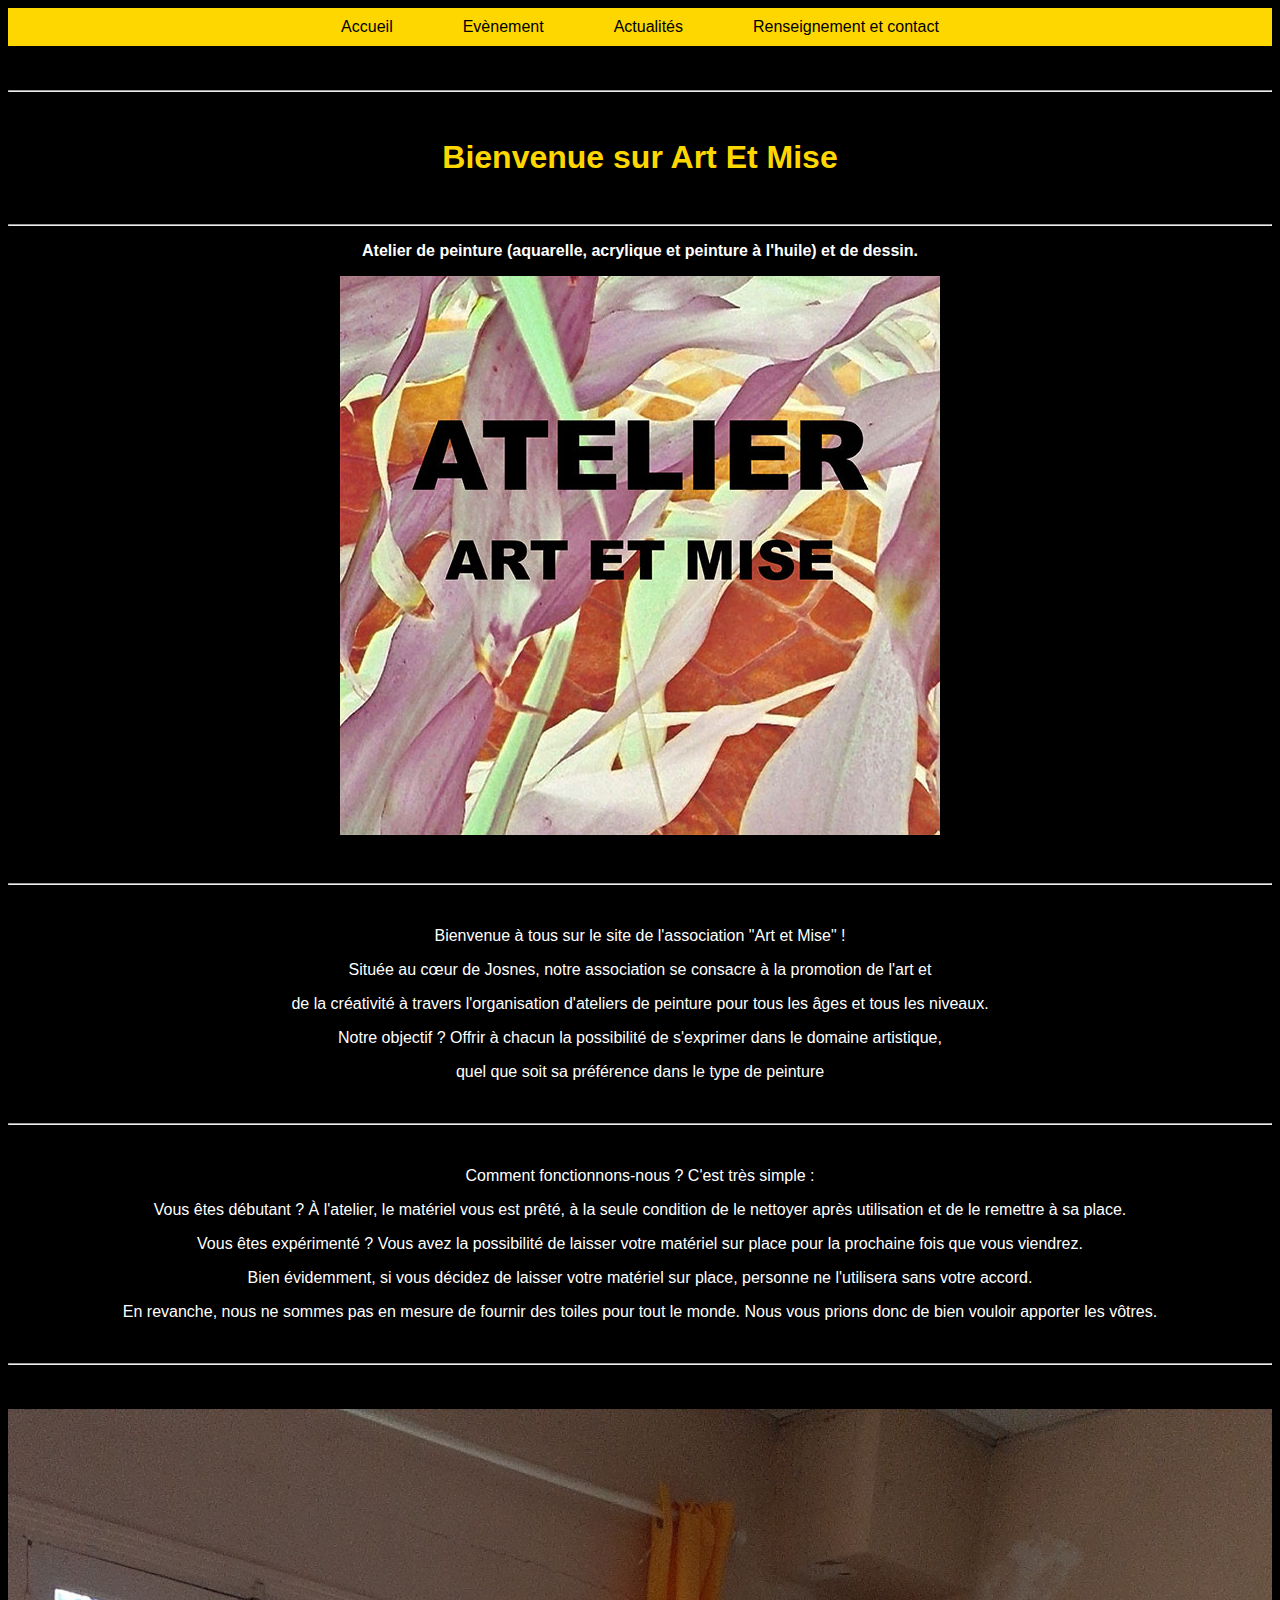
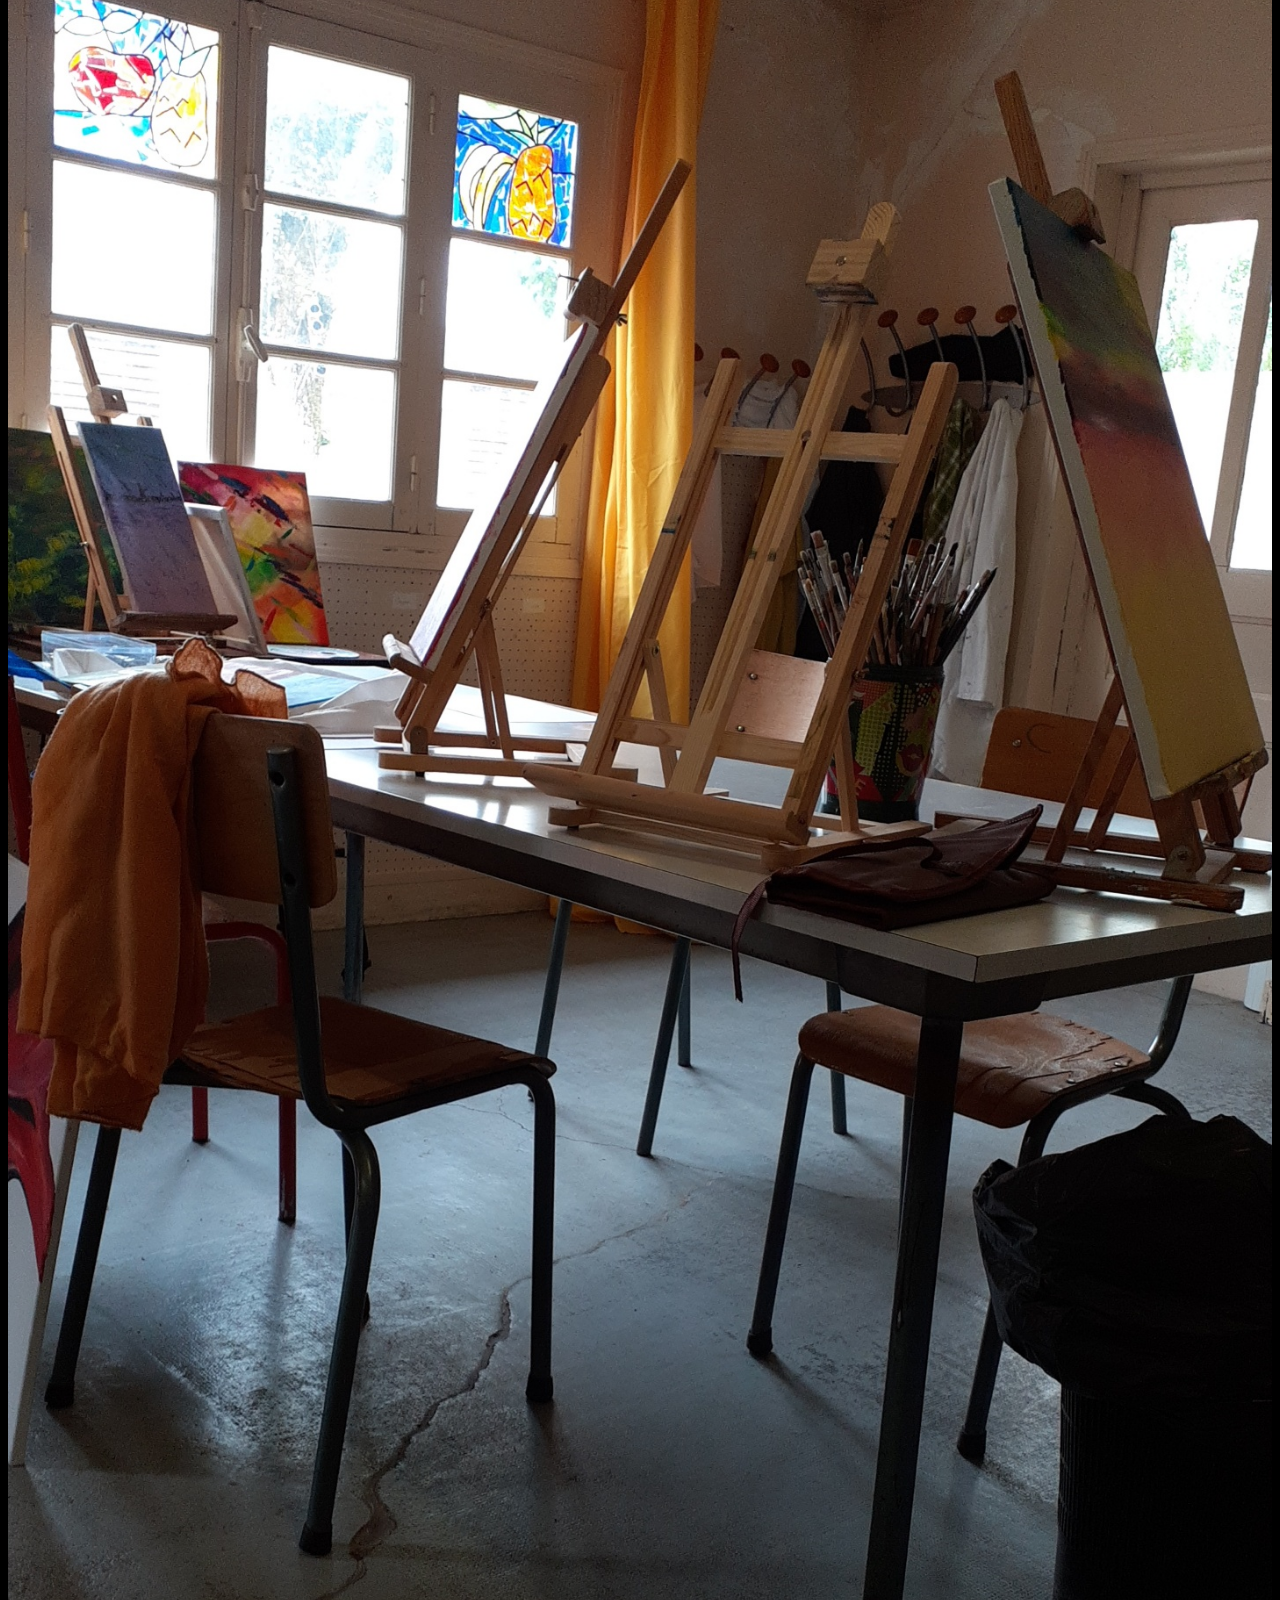
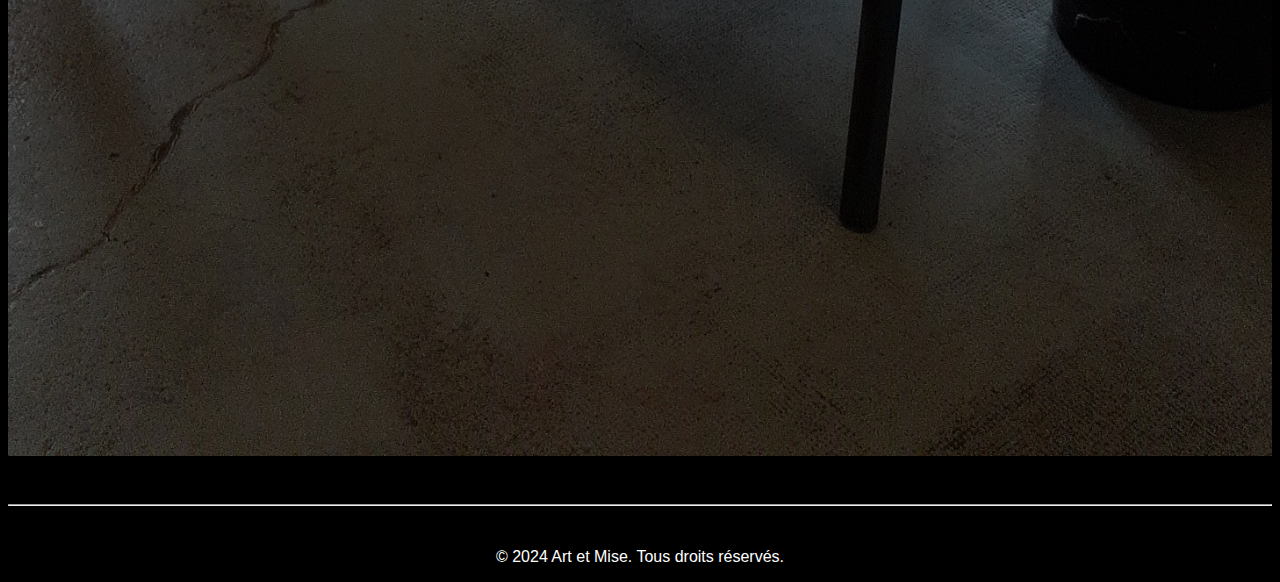
==== index.html @ d10973cb "image redimentionné" ====
<!DOCTYPE html>

<html lang="fr">

<head>
    <meta charset="UTF-8">
    <title> Art Et Mise - Page d'accueil</title>
    <link rel="stylesheet" href="index.css">
    <meta name="viewport" content="width=device-width, initial-scale=1.0">
</head>

<body>
<!--menu déroulant--> 
<nav>
    <ul class="menu">    
        <li><a href="index.html">Accueil</a></li>
        <li><a href="événement.html">Evènement</a></li>
        <li><a href="actualité.html">Actualités</a></li>
        <li><a href="renseignement et contact.html">Renseignement et contact</a></li>
    </ul>
</nav>

<br>
<br>
<!--contenu de la page d'accueil-->
<hr>
<br>
    <h1>Bienvenue sur Art Et Mise</h1>
<br>
<hr>
    <p><strong><center>Atelier de peinture (aquarelle, acrylique et peinture à l'huile) et de dessin.</center></strong></p>
    <center><img src="image\image site mairie.jpg" style="max-width: 100%; height: auto;"></center>
<br>
<br>
<hr>
<br>
    <p>Bienvenue à tous sur le site de l'association "Art et Mise" !</p>
    <p>Située au cœur de Josnes, notre association se consacre à la promotion de l'art et</p>
    <p>de la créativité à travers l'organisation d'ateliers de peinture pour tous les âges et tous les niveaux.</p>
    <p>Notre objectif ? Offrir à chacun la possibilité de s'exprimer dans le domaine artistique,</p>
    <p>quel que soit sa préférence dans le type de peinture</p>
<br>
<hr>
<br>
    <p>Comment fonctionnons-nous ? C'est très simple :</p>
    <p>Vous êtes débutant ? À l'atelier, le matériel vous est prêté, à la seule condition de le nettoyer après utilisation et de le remettre à sa place.</p>
    <p>Vous êtes expérimenté ? Vous avez la possibilité de laisser votre matériel sur place pour la prochaine fois que vous viendrez.</p>
    <p>Bien évidemment, si vous décidez de laisser votre matériel sur place, personne ne l'utilisera sans votre accord.</p>
    <p>En revanche, nous ne sommes pas en mesure de fournir des toiles pour tout le monde. Nous vous prions donc de bien vouloir apporter les vôtres.</p>
<br>
<hr>
<br>
<br>
    
    <center><img src="image\coin atelier.jpg" style="max-width: 100%; height: auto;"></center>
<br>
<br>
<hr>
<br>
<footer>
    <p>© 2024 Art et Mise. Tous droits réservés.</p>
</footer>

</body>
</html>


<!--Par elo, le 16/07/24-->
---- index.css ----
body {
    background-color: black;
    color:white;
    font-family: 'Franklin Gothic Medium', 'Arial Narrow', Arial, sans-serif;
}

h1, h3 {
    color: gold;
    text-align: center;
}

p {
    color: white;
    text-align: center;
}

nav {
    background-color: gold;
    color: black;
    text-align: center;
}

.menu {
    list-style-type: none;
    margin: 0;
    padding: 0;
    display: flex;
    justify-content: center;
}

.menu li {
    margin: 0 15px;
}


.menu li a {
    text-decoration: none;
    color: black;
    padding: 10px 20px;
    display: block;
    transition: background-color 0.3s, color 0.3s;
    border-radius: 5px;
}

.menu li a:hover {
    background-color: gold;
    color: white;
}

/* Responsive styles */
@media (max-width: 768px) {
    .menu {
        flex-direction: column;
        align-items: center;
    }

    .menu li {
        margin: 10px 0;
    }
}
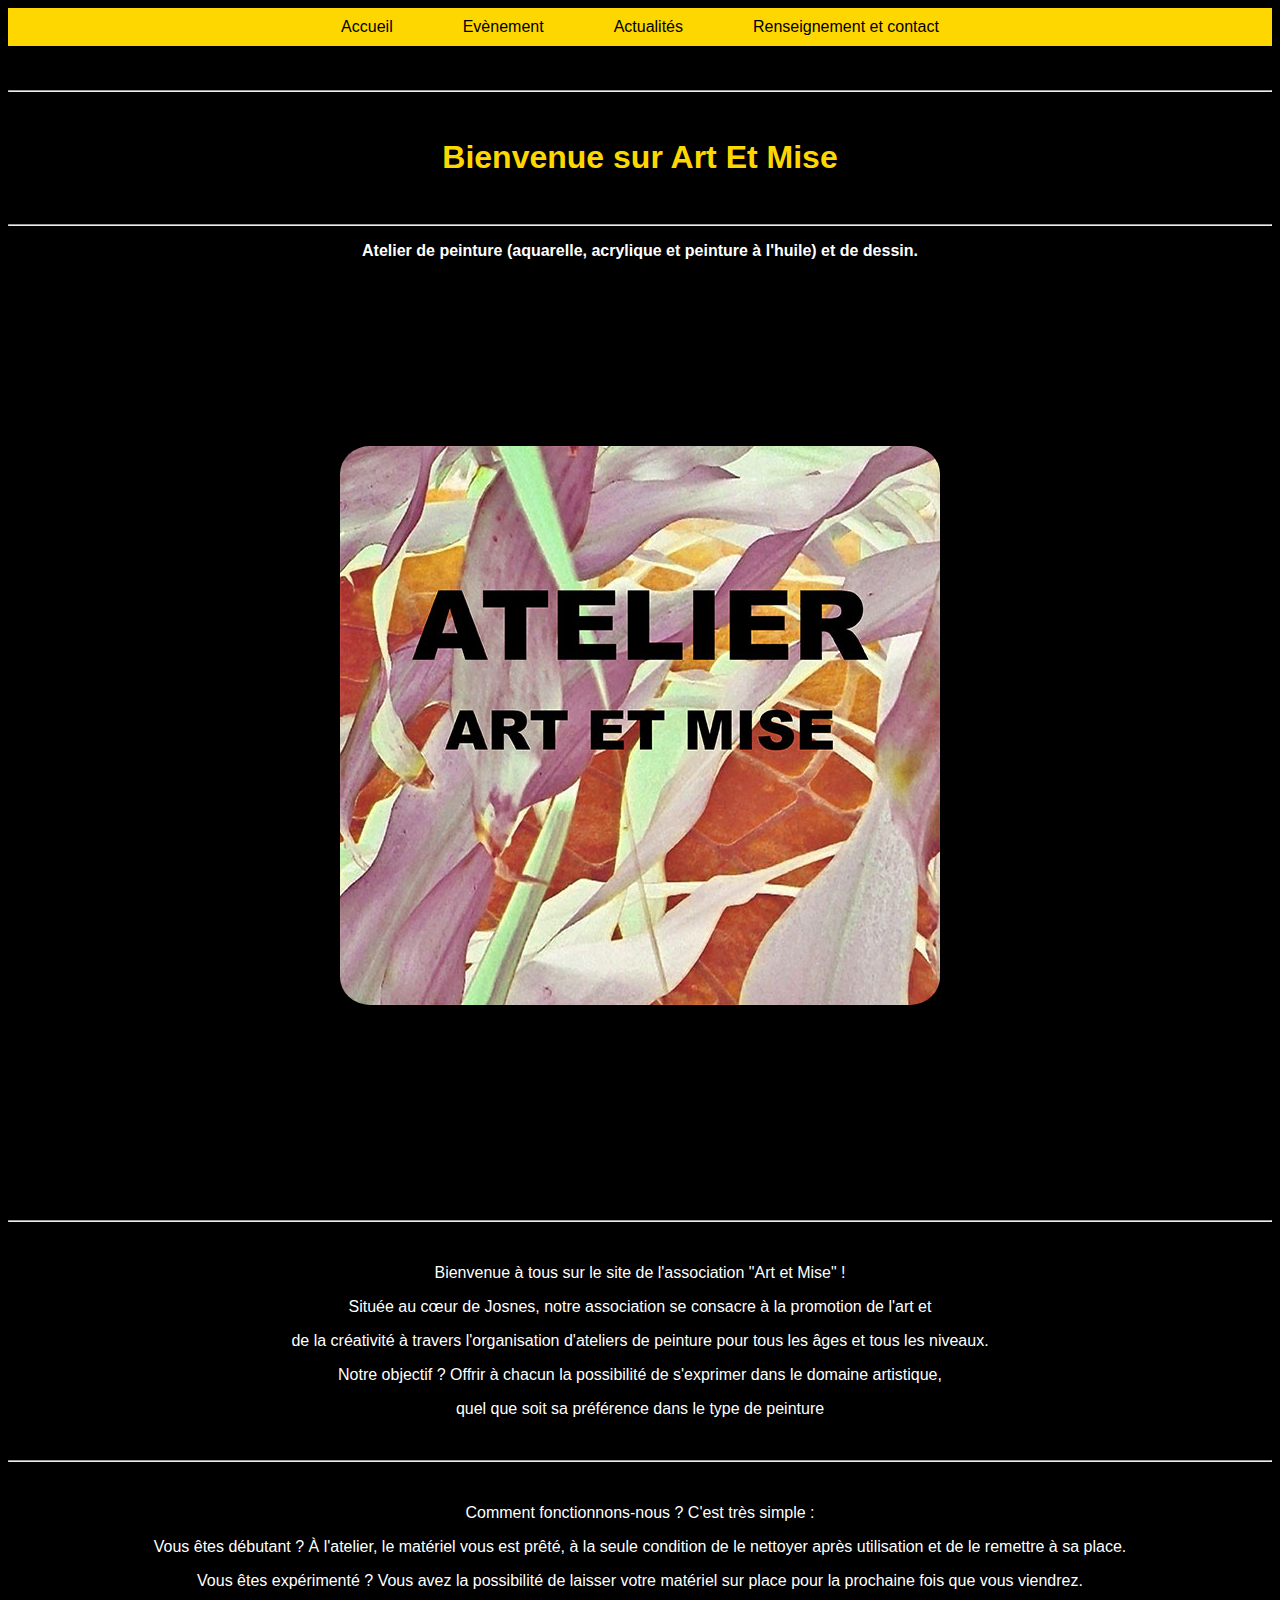
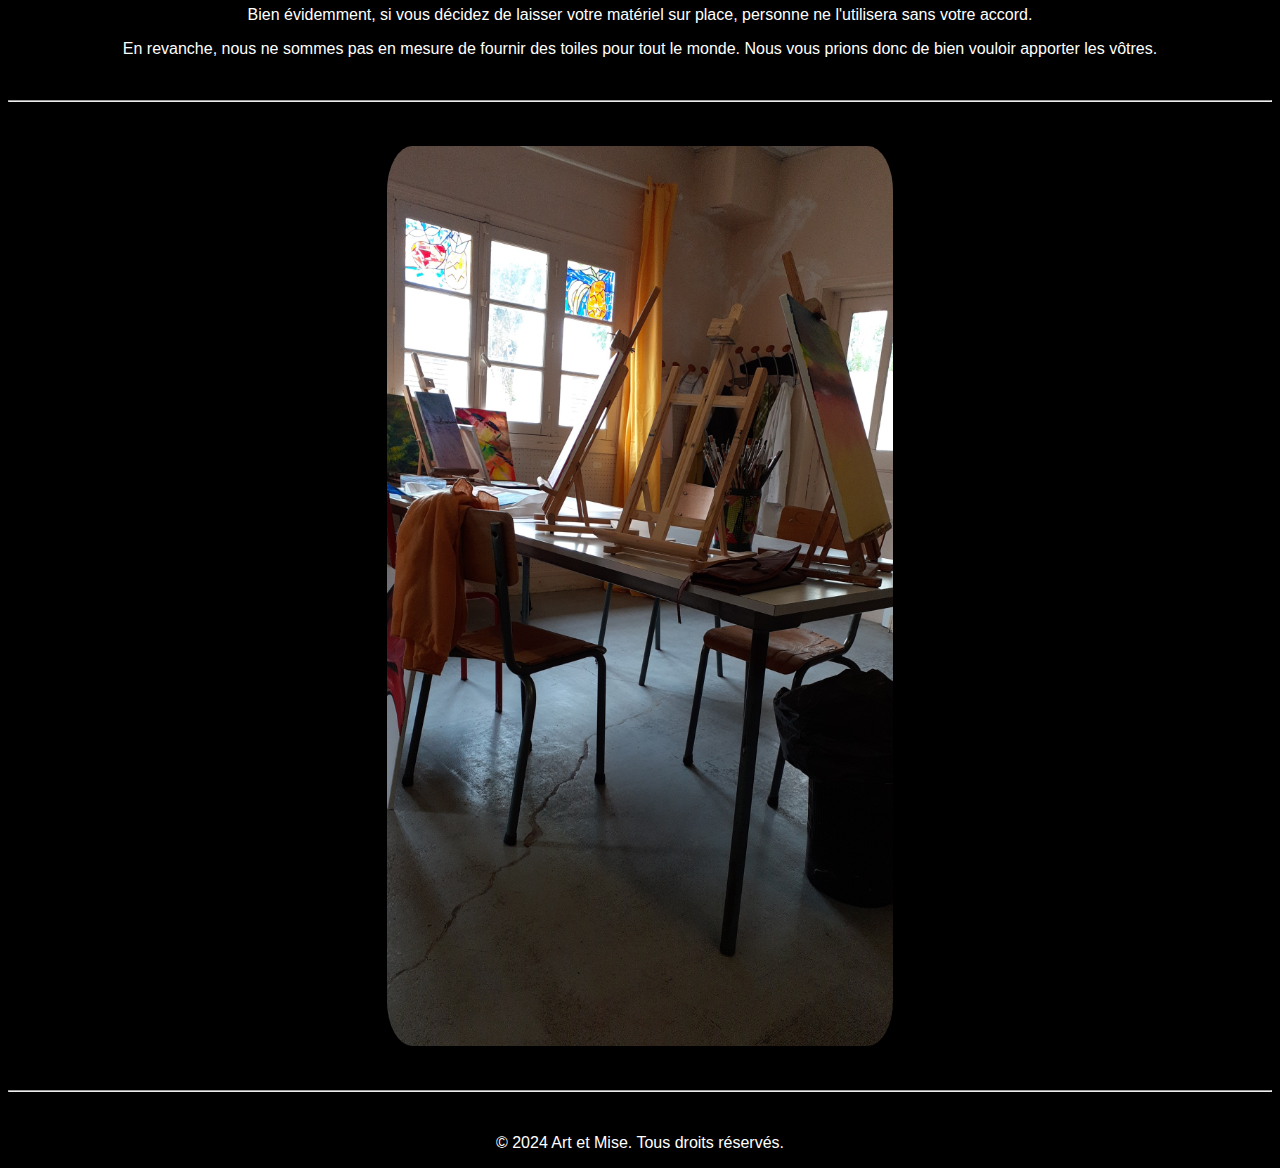
==== commit b0048ed4: "Redimention des images + carousel" ====
--- a/index.html
+++ b/index.html
@@ -29,7 +29,9 @@
 <br>
 <hr>
     <p><strong><center>Atelier de peinture (aquarelle, acrylique et peinture à l'huile) et de dessin.</center></strong></p>
-    <center><img src="image\image site mairie.jpg" style="max-width: 100%; height: auto;"></center>
+    <div class="container">
+    <img src="image\image site mairie.jpg">
+    </div>
 <br>
 <br>
 <hr>
@@ -51,8 +53,9 @@
 <hr>
 <br>
 <br>
-    
-    <center><img src="image\coin atelier.jpg" style="max-width: 100%; height: auto;"></center>
+    <div class="container">
+    <img src="image\coin atelier.jpg">
+    </div>
 <br>
 <br>
 <hr>
--- a/index.css
+++ b/index.css
@@ -47,6 +47,67 @@
     color: white;
 }
 
+/* Centrer l'image verticalement et horizontalement */
+.container {
+    display: flex;
+    justify-content: center;
+    align-items: center;
+    height: 100vh;
+    padding: 20px; /* Ajouter un peu de padding pour l'espacement */
+    box-sizing: border-box; /* Assurer que le padding soit inclus dans la taille totale */
+}
+
+/* Style de l'image avec bord arrondi et taille ajustée */
+img {
+    border-radius: 5%;       /* Bords arrondis à 5% */
+    max-width: 100%;         /* Image limitée à 100% du conteneur */
+    max-height: 100vh;       /* Limiter la hauteur maximale à celle de la fenêtre */
+    width: auto;             /* Conserver la proportion de la largeur */
+    height: auto;            /* Conserver la proportion de la hauteur */
+}
+
+
+/* Conteneur du carrousel */
+.carousel-container {
+    width: 80%;
+    margin: auto;
+    overflow: hidden;
+    position: relative;
+}
+
+/* Les images du carrousel */
+.carousel-images {
+    display: flex;
+    transition: transform 0.5s ease-in-out;
+}
+
+.carousel-images img {
+    max-width: 100%;
+    height: auto;
+    border-radius: 5%; /* Bord arrondi de 5% */
+}
+
+/* Boutons de navigation */
+.prev, .next {
+    position: absolute;
+    top: 50%;
+    transform: translateY(-50%);
+    background-color: rgba(0, 0, 0, 0.5);
+    color: white;
+    border: none;
+    padding: 10px;
+    cursor: pointer;
+    font-size: 18px;
+}
+
+.prev {
+    left: 10px;
+}
+
+.next {
+    right: 10px;
+}
+
 /* Responsive styles */
 @media (max-width: 768px) {
     .menu {
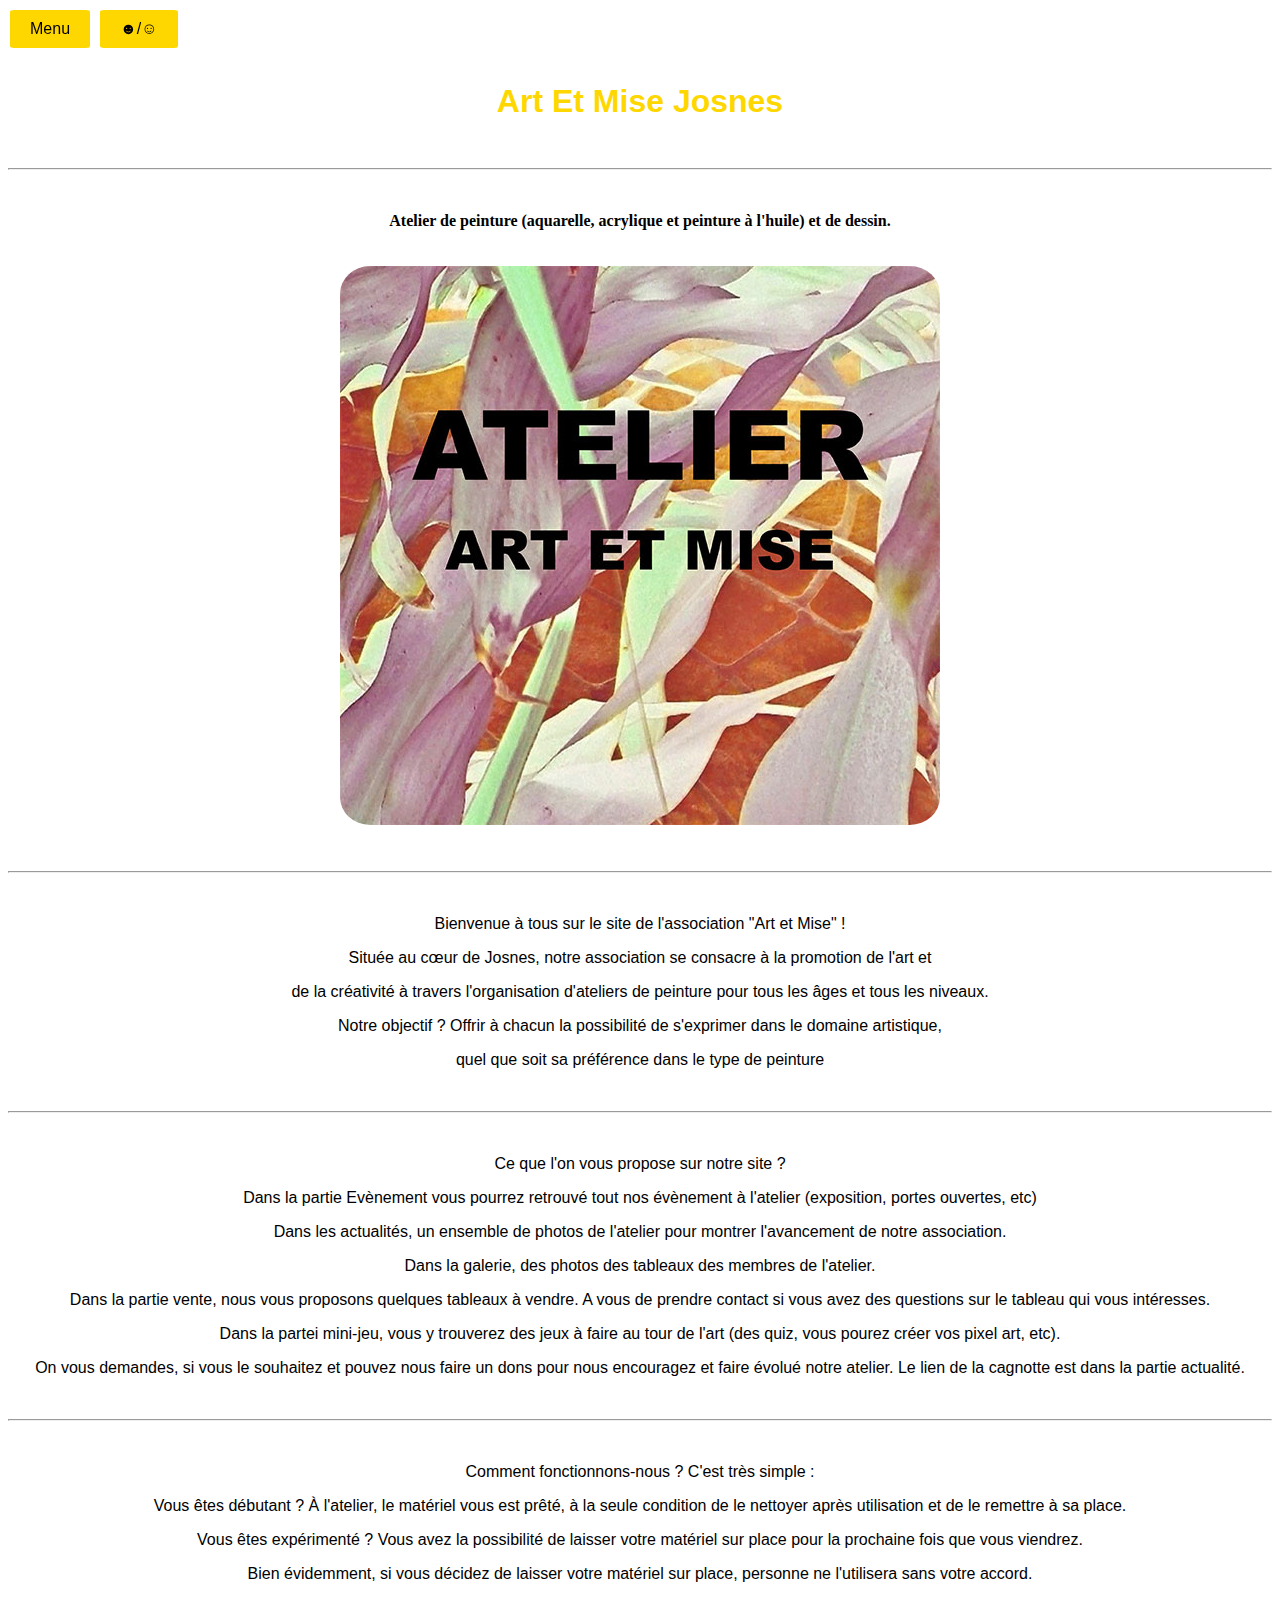
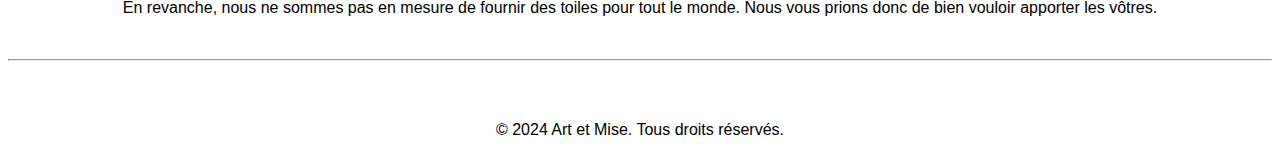
==== commit ea1b17c1: "mise à jour" ====
--- a/index.html
+++ b/index.html
@@ -1,38 +1,47 @@
 <!DOCTYPE html>
-
 <html lang="fr">
 
 <head>
     <meta charset="UTF-8">
-    <title> Art Et Mise - Page d'accueil</title>
+    <title> Art Et Mise Josnes</title>
     <link rel="stylesheet" href="index.css">
+    <meta name="description" content="Art et Mise, association d'art où débutants et artistes confirmés se retrouvent pour exposer leurs talents de peintre. Rejoignez-nous pour partager votre passion !">
     <meta name="viewport" content="width=device-width, initial-scale=1.0">
 </head>
 
 <body>
 <!--menu déroulant--> 
-<nav>
-    <ul class="menu">    
-        <li><a href="index.html">Accueil</a></li>
-        <li><a href="événement.html">Evènement</a></li>
-        <li><a href="actualité.html">Actualités</a></li>
-        <li><a href="renseignement et contact.html">Renseignement et contact</a></li>
-    </ul>
+<!-- Conteneur du menu -->
+<div class="menu-container">
+    <!-- Bouton pour ouvrir/fermer le menu -->
+    <button class="menu-button" id="menuButton" aria-expanded="false" aria-controls="menu">
+      Menu
+    </button>
+    <button id="toggle-dark-mode">☻/☺</button>
+    <nav>
+        <ul class="menu" id="menu">    
+            <li><a href="index.html">Accueil</a></li>
+            <li><a href="événement.html">Evènement</a></li>
+            <li><a href="actualité.html">Actualités</a></li>
+            <li><a href="galerie.html">Galerie</a></li>
+            <li><a href="vente.html">Vente</a></li>
+            <li><a href="mini-jeux.html">Mini-jeux</a></li>
+            <li><a href="renseignement et contact.html">Renseignement et contact</a></li>
+        </ul>
+    </div>
 </nav>
-
+<!--contenu de la page d'accueil-->
 <br>
 <br>
-<!--contenu de la page d'accueil-->
-<hr>
 <br>
-    <h1>Bienvenue sur Art Et Mise</h1>
+    <h1>Art Et Mise Josnes</h1>
 <br>
 <hr>
+    <br>
     <p><strong><center>Atelier de peinture (aquarelle, acrylique et peinture à l'huile) et de dessin.</center></strong></p>
     <div class="container">
     <img src="image\image site mairie.jpg">
     </div>
-<br>
 <br>
 <hr>
 <br>
@@ -41,6 +50,16 @@
     <p>de la créativité à travers l'organisation d'ateliers de peinture pour tous les âges et tous les niveaux.</p>
     <p>Notre objectif ? Offrir à chacun la possibilité de s'exprimer dans le domaine artistique,</p>
     <p>quel que soit sa préférence dans le type de peinture</p>
+<br>
+<hr>
+<br>
+    <p>Ce que l'on vous propose sur notre site ?</p>
+    <p>Dans la partie Evènement vous pourrez retrouvé tout nos évènement à l'atelier (exposition, portes ouvertes, etc)</p>
+    <p>Dans les actualités, un ensemble de photos de l'atelier pour montrer l'avancement de notre association.</p>
+    <p>Dans la galerie, des photos des tableaux des membres de l'atelier.</p>
+    <p>Dans la partie vente, nous vous proposons quelques tableaux à vendre. A vous de prendre contact si vous avez des questions sur le tableau qui vous intéresses.</p>
+    <p>Dans la partei mini-jeu, vous y trouverez des jeux à faire au tour de l'art (des quiz, vous pourez créer vos pixel art, etc).</p>
+    <p>On vous demandes, si vous le souhaitez et pouvez nous faire un dons pour nous encouragez et faire évolué notre atelier. Le lien de la cagnotte est dans la partie actualité.</p>
 <br>
 <hr>
 <br>
@@ -53,17 +72,10 @@
 <hr>
 <br>
 <br>
-    <div class="container">
-    <img src="image\coin atelier.jpg">
-    </div>
-<br>
-<br>
-<hr>
-<br>
 <footer>
     <p>© 2024 Art et Mise. Tous droits réservés.</p>
 </footer>
-
+<script src="index.js"></script>
 </body>
 </html>
 
--- a/index.css
+++ b/index.css
@@ -1,17 +1,18 @@
-body {
-    background-color: black;
-    color:white;
-    font-family: 'Franklin Gothic Medium', 'Arial Narrow', Arial, sans-serif;
-}
 
 h1, h3 {
     color: gold;
     text-align: center;
+    font-family: 'ink free', sans-serif;
+}
+
+h2 {
+    text-align: center;
+    color: gold;
 }
 
 p {
-    color: white;
-    text-align: center;
+    text-align: center;
+    font-family: 'corbel', sans-serif;
 }
 
 nav {
@@ -20,31 +21,77 @@
     text-align: center;
 }
 
+/* Conteneur pour aligner les boutons horizontalement */
+.menu-container {
+    position: fixed; /* Pour le maintenir visible lors du défilement */
+    top: 10px; /* Positionné à 10px du haut */
+    left: 10px; /* Positionné à 10px de la gauche */
+    display: flex; /* Utiliser Flexbox pour l'alignement horizontal */
+    gap: 10px; /* Espace entre les boutons */
+    z-index: 1000; /* Assure que le conteneur reste au-dessus des autres éléments */
+}
+
+/* Styles pour le bouton Menu */
+.menu-button {
+    padding: 10px 20px;
+    background-color: gold;
+    color: rgb(0, 0, 0);
+    border: none;
+    cursor: pointer;
+    font-size: 16px;
+    border-radius: 5%; /* Bord arrondi */
+}
+
+/* Styles pour le bouton Mode sombre/clair */
+#toggle-dark-mode {
+    padding: 10px 20px;
+    background-color: gold; /* Bleu pour le contraste avec le bouton Menu */
+    color: rgb(0, 0, 0);
+    border: none;
+    cursor: pointer;
+    font-size: 16px;
+    border-radius: 5%; /* Bord arrondi */
+}
+
+/* Styles pour le menu */
 .menu {
     list-style-type: none;
-    margin: 0;
     padding: 0;
-    display: flex;
-    justify-content: center;
-}
-
+    margin: 10px 0 0;
+    display: none; /* Masqué par défaut */
+    position: fixed; /* Fixe le menu sous le conteneur des boutons */
+    top: 50px; /* Place le menu juste en dessous des boutons */
+    left: 10px; /* Aligné avec les boutons à gauche */
+    background-color: gold;
+    border: 1px solid #ccc;
+    width: 200px;
+    border-radius: 5px;
+    z-index: 999; /* Assure que le menu reste visible */
+}
+
+/* Styles pour chaque élément du menu */
 .menu li {
-    margin: 0 15px;
-}
-
-
+    padding: 10px;
+    border-bottom: 1px solid black;
+    background-color: gold;
+    color: black;
+    text-align: left;
+}
+
+.menu li:last-child {
+    border-bottom: none;
+}
+
+.menu li:hover {
+    background-color: #f1f1f1;
+}
+
+/* Enlever le soulignement des liens dans le menu */
 .menu li a {
     text-decoration: none;
     color: black;
-    padding: 10px 20px;
     display: block;
-    transition: background-color 0.3s, color 0.3s;
-    border-radius: 5px;
-}
-
-.menu li a:hover {
-    background-color: gold;
-    color: white;
+    padding: 10px;
 }
 
 /* Centrer l'image verticalement et horizontalement */
@@ -52,20 +99,18 @@
     display: flex;
     justify-content: center;
     align-items: center;
-    height: 100vh;
     padding: 20px; /* Ajouter un peu de padding pour l'espacement */
     box-sizing: border-box; /* Assurer que le padding soit inclus dans la taille totale */
 }
 
 /* Style de l'image avec bord arrondi et taille ajustée */
 img {
-    border-radius: 5%;       /* Bords arrondis à 5% */
-    max-width: 100%;         /* Image limitée à 100% du conteneur */
-    max-height: 100vh;       /* Limiter la hauteur maximale à celle de la fenêtre */
-    width: auto;             /* Conserver la proportion de la largeur */
-    height: auto;            /* Conserver la proportion de la hauteur */
-}
-
+    border-radius: 5%; /* Bords arrondis à 5% */
+    max-width: 100%; /* Image limitée à 100% du conteneur */
+    max-height: 100vh; /* Limiter la hauteur maximale à celle de la fenêtre */
+    width: auto; /* Conserver la proportion de la largeur */
+    height: auto; /* Conserver la proportion de la hauteur */
+}
 
 /* Conteneur du carrousel */
 .carousel-container {
@@ -87,25 +132,140 @@
     border-radius: 5%; /* Bord arrondi de 5% */
 }
 
+:root {
+    --background-color: white;
+    --text-color: black;
+}
+
+.dark-mode {
+    --background-color: #121212;
+    --text-color: white;
+}
+
+body {
+    background-color: var(--background-color);
+    color: var(--text-color);
+}
+
 /* Boutons de navigation */
 .prev, .next {
     position: absolute;
     top: 50%;
     transform: translateY(-50%);
-    background-color: rgba(0, 0, 0, 0.5);
+    background-color: rgb(0, 0, 0);
     color: white;
     border: none;
     padding: 10px;
     cursor: pointer;
     font-size: 18px;
+    border-radius: 5px; /* Bord arrondi pour les boutons */
+    z-index: 1000; /* Assure que les boutons sont au-dessus des images */
 }
 
 .prev {
-    left: 10px;
+    left: 10px; /* Positionne le bouton à gauche */
 }
 
 .next {
-    right: 10px;
+    right: 10px; /* Positionne le bouton à droite */
+}
+
+/* Styles pour la galerie */
+.gallery {
+    display: grid;
+    grid-template-columns: repeat(5, 1fr); /* 5 images par ligne */
+    gap: 10px; /* Espacement entre les images */
+    padding: 10px;
+}
+
+.gallery-item img {
+    width: 100%;
+    height: auto;
+    cursor: pointer;
+    border-radius: 5px;
+    transition: transform 0.3s ease;
+}
+
+.gallery-item img:hover {
+    transform: scale(1.05); /* Effet de zoom au survol */
+}
+
+/* Styles pour le modal */
+.modal {
+    display: none; /* Cacher par défaut */
+    position: fixed;
+    z-index: 1000;
+    left: 0;
+    top: 0;
+    width: 100%;
+    height: 100%;
+    overflow: auto;
+    background-color: rgba(0, 0, 0, 0.8);
+    text-align: center;
+    padding: 20px;
+}
+
+.modal-content {
+    max-width: 80%;
+    max-height: 80vh;
+    margin: auto;
+    display: block;
+}
+
+.caption {
+    color: #f1f1f1;
+    padding: 10px 20px;
+    text-align: center;
+}
+
+.close {
+    position: absolute;
+    top: 20px;
+    right: 35px;
+    color: #f1f1f1;
+    font-size: 40px;
+    font-weight: bold;
+    cursor: pointer;
+}
+
+.close:hover,
+.close:focus {
+    color: #bbb;
+    text-decoration: none;
+    cursor: pointer;
+}
+
+.games-container {
+    display: flex;
+    justify-content: space-around;
+    flex-wrap: wrap;
+    margin-top: 50px;
+}
+
+.game {
+    background-color: #fff;
+    width: 200px;
+    padding: 20px;
+    margin: 20px;
+    border-radius: 10px;
+    box-shadow: 0px 0px 15px rgba(0, 0, 0, 0.1);
+    transition: transform 0.3s;
+}
+
+.game:hover {
+    transform: scale(1.05);
+}
+
+.game img {
+    width: 100%;
+    height: auto;
+    border-radius: 10px;
+}
+
+.game-title {
+    margin-top: 10px;
+    font-size: 18px;
+    font-weight: bold;
 }
 
 /* Responsive styles */
@@ -118,4 +278,4 @@
     .menu li {
         margin: 10px 0;
     }
-}+}
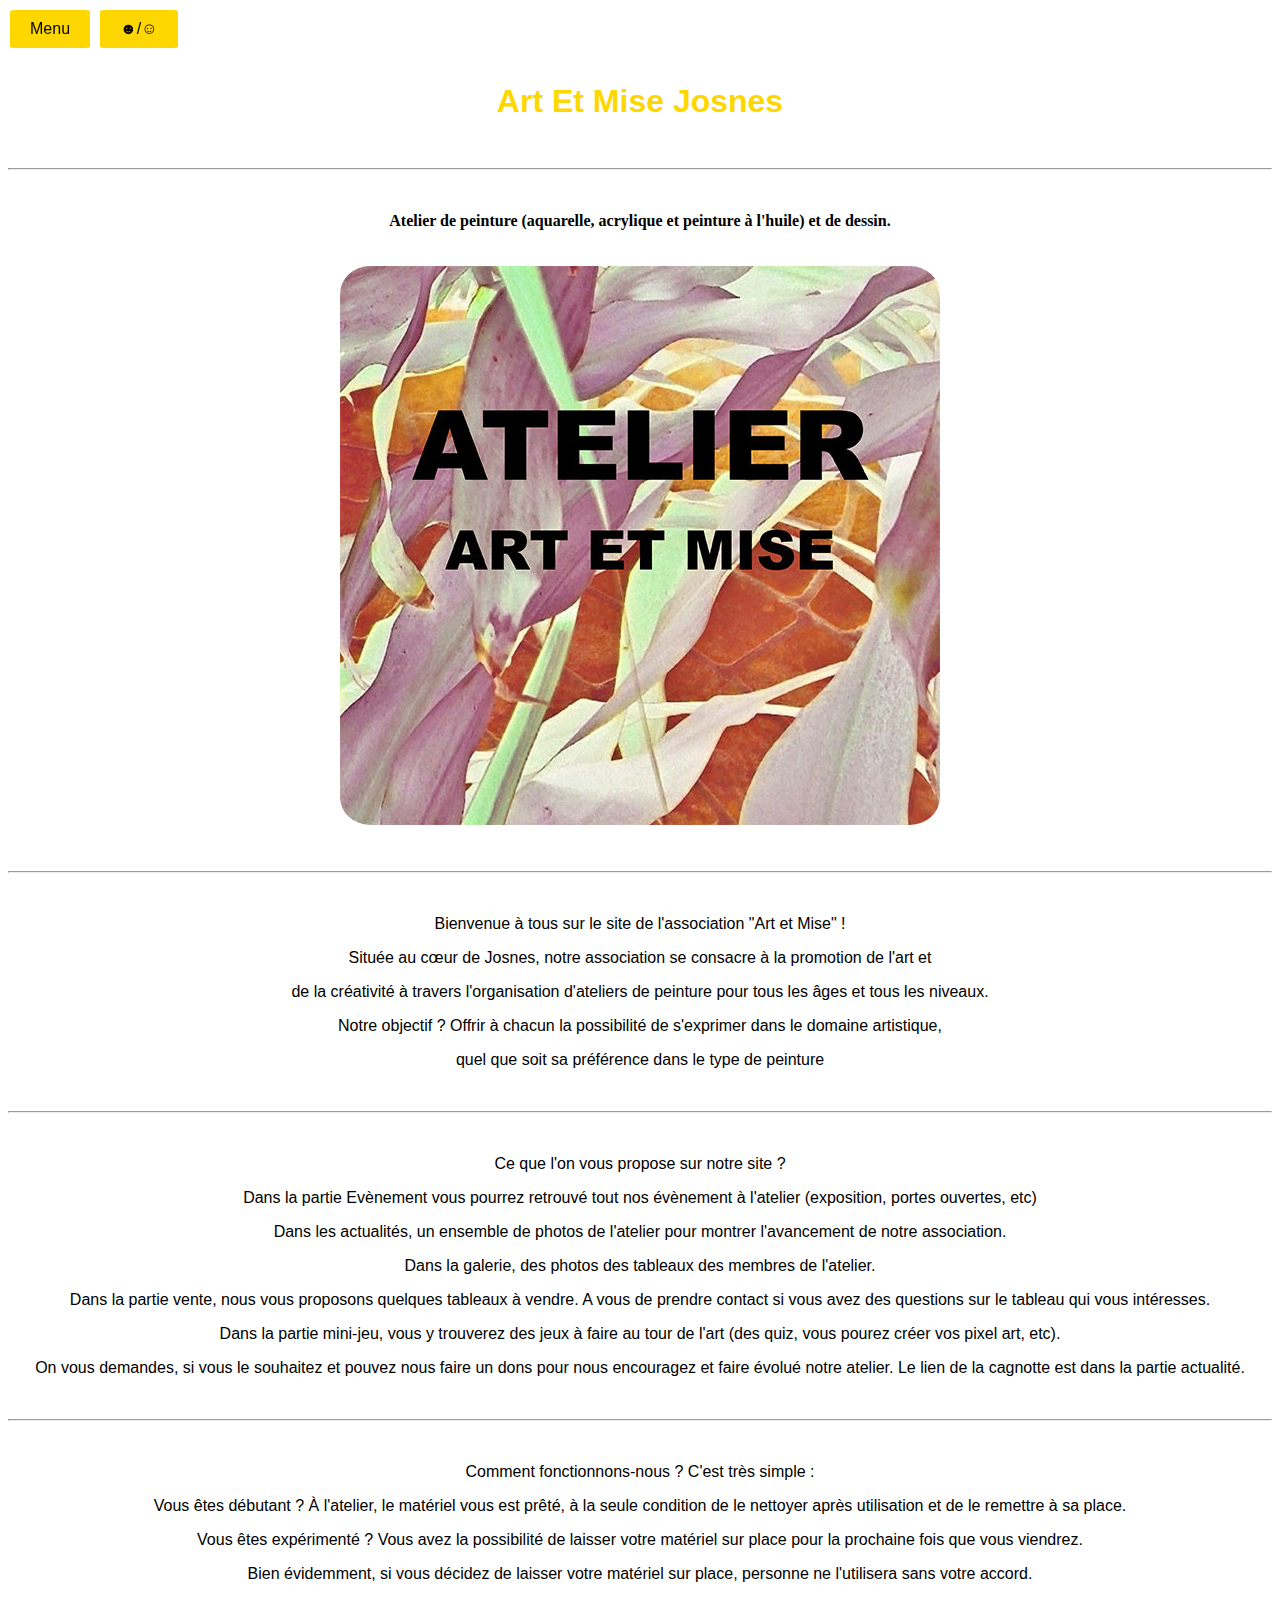
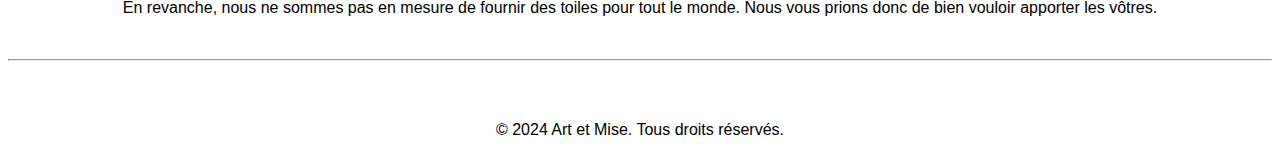
==== commit de7a6fdb: "Mise à jour orthographe" ====
--- a/index.html
+++ b/index.html
@@ -58,7 +58,7 @@
     <p>Dans les actualités, un ensemble de photos de l'atelier pour montrer l'avancement de notre association.</p>
     <p>Dans la galerie, des photos des tableaux des membres de l'atelier.</p>
     <p>Dans la partie vente, nous vous proposons quelques tableaux à vendre. A vous de prendre contact si vous avez des questions sur le tableau qui vous intéresses.</p>
-    <p>Dans la partei mini-jeu, vous y trouverez des jeux à faire au tour de l'art (des quiz, vous pourez créer vos pixel art, etc).</p>
+    <p>Dans la partie mini-jeu, vous y trouverez des jeux à faire au tour de l'art (des quiz, vous pourez créer vos pixel art, etc).</p>
     <p>On vous demandes, si vous le souhaitez et pouvez nous faire un dons pour nous encouragez et faire évolué notre atelier. Le lien de la cagnotte est dans la partie actualité.</p>
 <br>
 <hr>
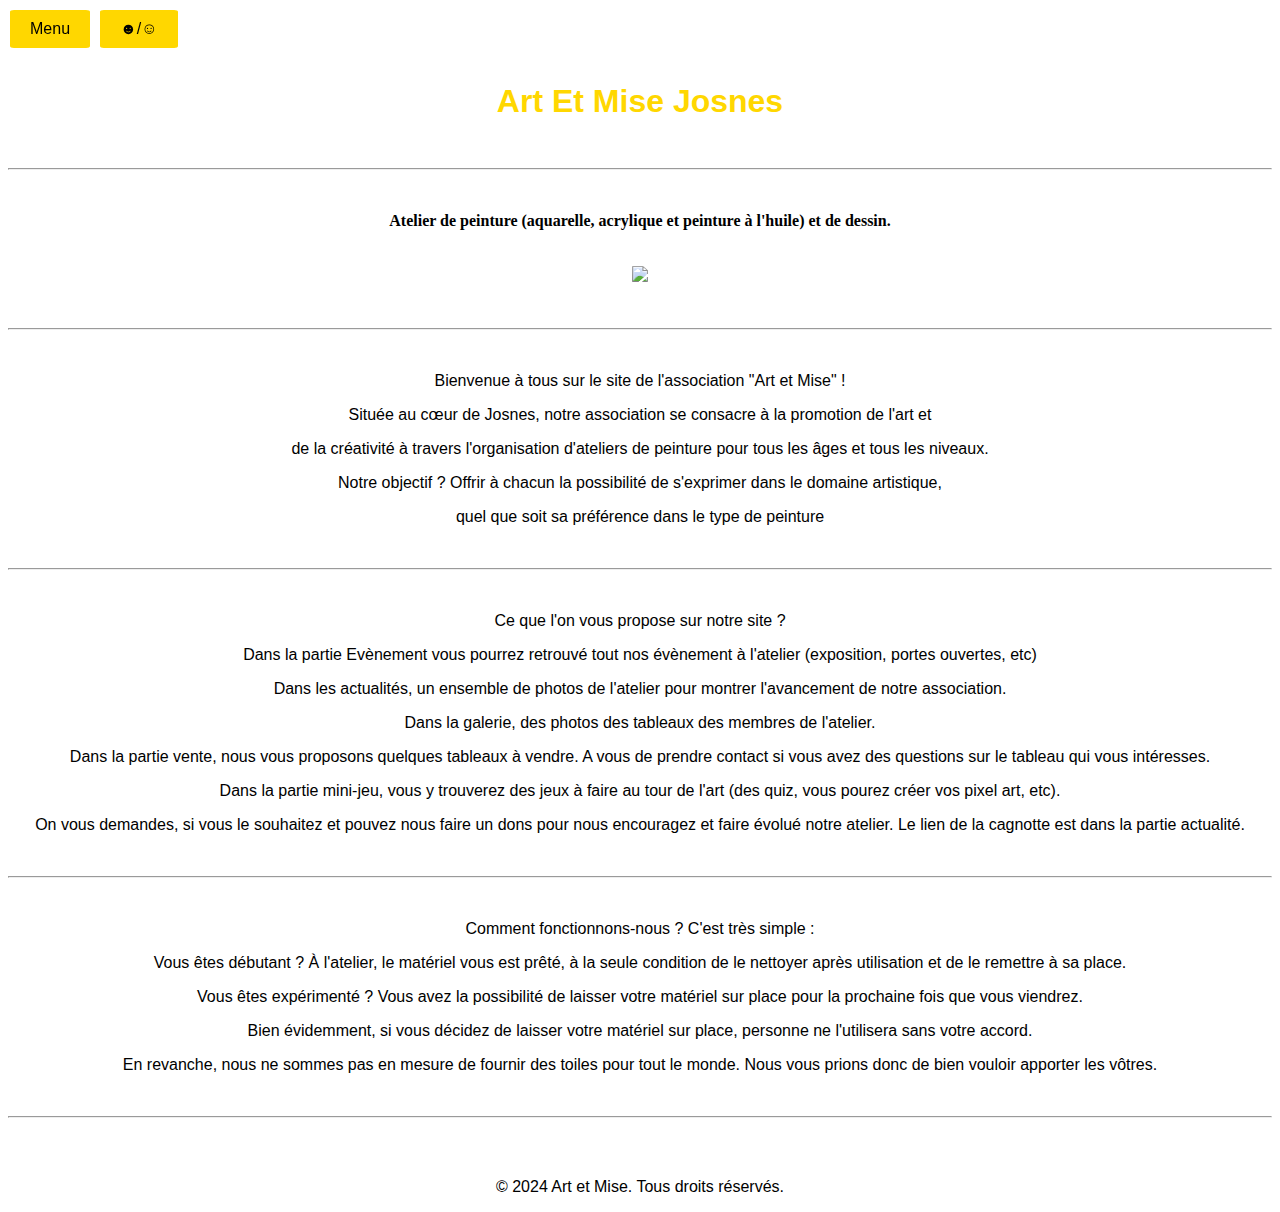
==== commit 76f2292f: "mise à jour" ====
--- a/index.html
+++ b/index.html
@@ -5,8 +5,18 @@
     <meta charset="UTF-8">
     <title> Art Et Mise Josnes</title>
     <link rel="stylesheet" href="index.css">
+
     <meta name="description" content="Art et Mise, association d'art où débutants et artistes confirmés se retrouvent pour exposer leurs talents de peintre. Rejoignez-nous pour partager votre passion !">
     <meta name="viewport" content="width=device-width, initial-scale=1.0">
+    <meta name='keywords' content='association, art, atelier, peinture' />
+    <meta property="og:type" content="website" />
+    <meta property="og:url" content="http://www.artetmise.netlify.app" />
+    <meta property="og:image" content="http://www.artetmise.netlify.app/image.jpg">
+    <meta property="og:site_name" content="Art et Mise" />
+    <meta name="author" content="Elo">
+    <meta property="og:title" content="Art et Mise Josnes - Association d'art Josnes">
+    <meta property="og:locale" content="fr_FR" />
+
 </head>
 
 <body>
@@ -40,7 +50,7 @@
     <br>
     <p><strong><center>Atelier de peinture (aquarelle, acrylique et peinture à l'huile) et de dessin.</center></strong></p>
     <div class="container">
-    <img src="image\image site mairie.jpg">
+    <img src="image/image site mairie.jpg">
     </div>
 <br>
 <hr>
@@ -80,4 +90,5 @@
 </html>
 
 
-<!--Par elo, le 16/07/24-->+<!--Par elo, le 16/07/24-->
+<!--Par elo, le 24/09/24-->--- a/index.css
+++ b/index.css
@@ -268,6 +268,21 @@
     font-weight: bold;
 }
 
+  .social-links a {
+    margin-right: 10px; /* Ajoute un espace entre les icônes */
+    text-decoration: none; /* Supprime le soulignement des liens */
+
+  }
+
+  .social-links i {
+    transition: transform 0.3s ease; /* Ajoute une transition */
+  }
+
+  .social-links a:hover i {
+    transform: scale(1.2); /* Agrandit l'icône au survol */
+  }
+
+
 /* Responsive styles */
 @media (max-width: 768px) {
     .menu {
